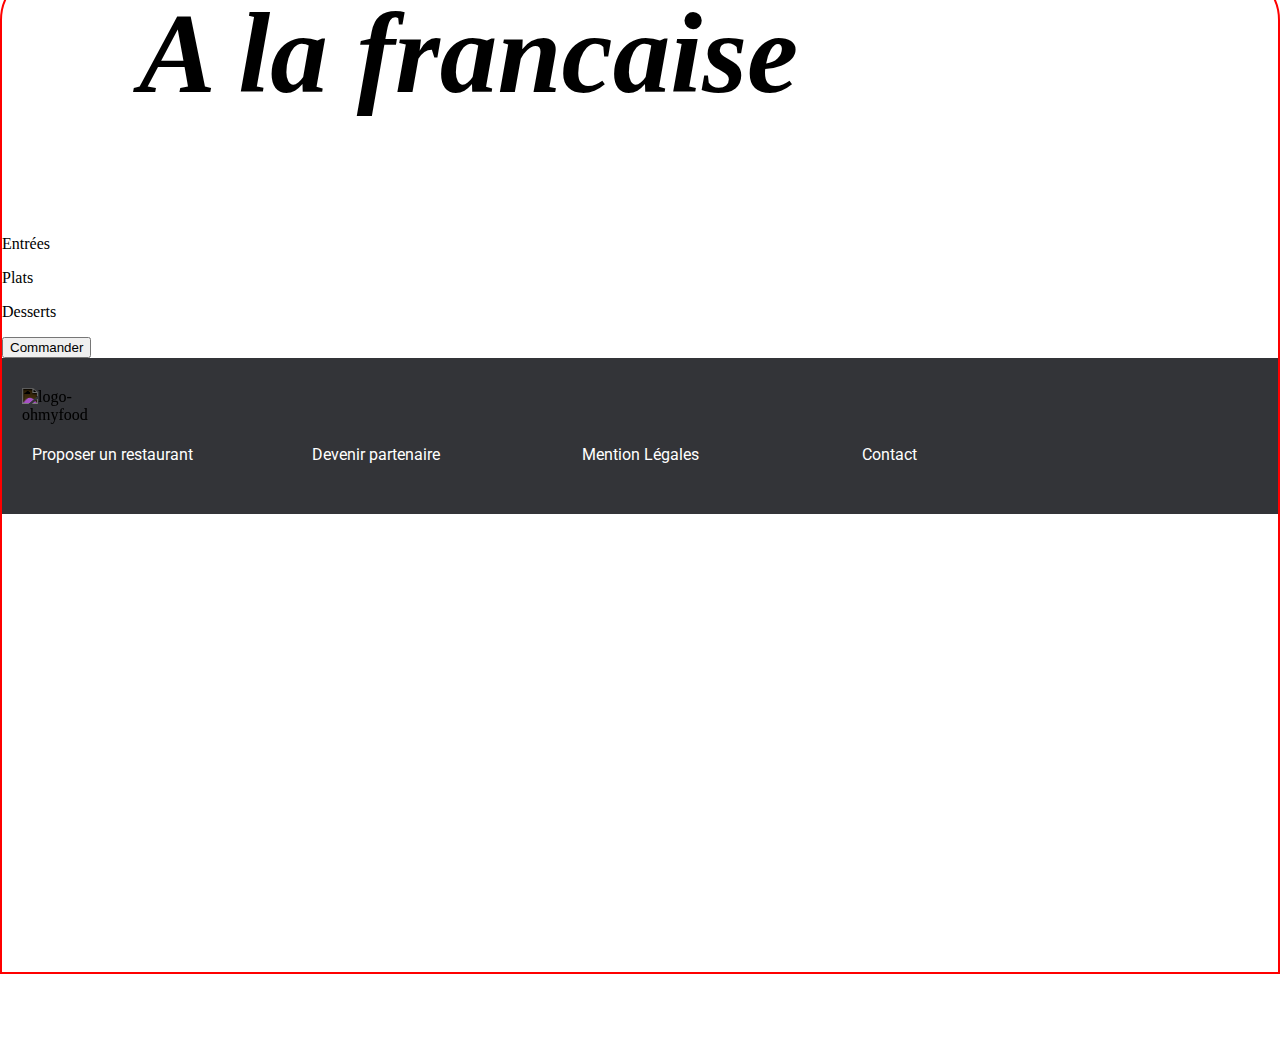
==== A-la-Francaise.html @ bb7ed435 "17/12/2020-maquette-desktop et toutes les pages du site" ====
<!DOCTYPE html>
<html lang="fr">
    <head>
     <link rel="stylesheet" href="style-mobile.css">
     <link rel="stylesheet" href="style-desktop.css">
     <meta name="viewport" content="width=device-width, initial-scale=1.0">
     <link rel="preconnect" href="https://fonts.gstatic.com">
     <link href="https://fonts.googleapis.com/css2?family=Roboto:wght@300;400;700&display=swap" rel="stylesheet">
     <script src="https://kit.fontawesome.com/809ab1d1fb.js" crossorigin="anonymous"></script>
     <title>Oh My Food</title>
    </head>
    <body>
        <header>
            <div class="wrapp1">
                <span class="sp-arrow">
                <a href="index.html">
                 <i class="fas fa-arrow-left"></i>
                </a>
                </span>
                <a href="index.html">
                 <img src="sous-images/ohmyfood.png" alt="logo-ohmyfood" class="logo">
                </a>
                <nav>
                    <a href="#">
                    <ul>
                        <li>Devenir Partenaire</li>
                        <li>Aide</li>
                        <li>Contact</li>
                    </ul>
                </a>
                </nav>
            </div>
         </header>
         <section class="picture-la-francaise">
         </section>
         <section class="Menu">
             <div class="heade-menu">
                 <p class="p-title-m">A la francaise</p>
                 <i class="far fa-heart fa-lg"></i>
             </div>
             <div class="plat">
                 <p class="title-plat-1">Entrées</p>
                 <div class="separator"></div>
                 <div class="Entres">
                     <div class="plats"></div>
                     <div class="plats"></div>
                     <div class="plats"></div>
                 </div>
                 <p class="title-plat-1">Plats</p>
                 <div class="separator"></div>
                 <div class="Entres">
                     <div class="plats"></div>
                     <div class="plats"></div>
                     <div class="plats"></div>
                 </div>
                 <p class="title-plat-1">Desserts</p>
                 <div class="separator"></div>
                 <div class="Entres-last">
                     <div class="plats"></div>
                     <div class="plats"></div>
                     <div class="plats"></div>
                 </div>
             </div>
             <div class="div-CMD">
                <button class="bt-commande">Commander</button>
             </div>
             <footer>
                <div class="div-logo-F">
                 <img src="sous-images/ohmyfood.png" alt="logo-ohmyfood" class="logo-F">
                </div>
                <div class="contain-foot">
                    <div class="div1">
                        <span class="sp-foot"><i class="fas fa-utensils"></i></span>
                        <a href="">
                        <span class="descri-foot">Proposer un restaurant</span>
                        </a> 
                    </div>
                    <div class="div2">
                        <span class="sp-foot"><i class="fas fa-hands-helping"></i></span>
                        <a href="#">
                        <span class="descri-foot">Devenir partenaire</span>
                        </a>
                    </div>
                    <a href="#">
                    <div class="div3"><span class="descri-foot">Mention Légales</span></div>
                    </a>
                    <a href="#">
                    <div class="div4"><span class="descri-foot">Contact</span></div>
                    </a>
                </div>
            </footer>
         </section>
    </body>
</html>
---- style-mobile.css ----
@media screen and (max-width:604px){


body{ 
    margin: 0px;
    border: 2px solid aqua;
}
/*La partie Header du site web*/
header{ 
    height: 60px;
}
.wrapp1{ 
    display: flex;
    height: 100%;
    justify-content: center;
    align-items: center;
}
nav{ 
    display: none;
}
.logo{ 
    width: 200px;
    height: 60%;
}
a{ 
    color: black;
}
/*La fin du header du site web*/

/*La partie sous header*/
.search{ 
    /*border: 1px solid gray;*/
    border-top: 3px solid #CECECE;
    justify-content: center;
    height: 50px;
    display: flex;
    justify-content: center;
    align-items: center;
    background-color:  #ECECEC;
}

.span-loc{ 
    /*border: 1px solid red;*/
    width: 50px;
    height: 50px;
    display: flex;
    justify-content: center;
    align-items: center;
    color: #333438;
}
.span-ville{ 
    font-family: 'Roboto', sans-serif;
    font-weight: bold;
    font-size: 20px;
    color: #333438;
}
.Reservation{ 
   /* border: 1px solid green;*/
    display: flex;
    justify-content: center;
    align-items: center;
    flex-direction: column;
    background-color: #F4F4F4;
    padding-bottom: 50px;
}
.P1-R{ 
    font-family: 'Roboto', sans-serif;
    font-size: 27px;
    font-weight: 900;
    margin-bottom: 0px;
    text-align: center;
}
.P2-R{ 
    font-family: 'Roboto', sans-serif;
    font-size: 17px;
    margin-bottom: 0px;
    text-align: center;
    margin-bottom: 20px;
    color: grey;
}
.bt-explorez{ 
    height: 50px;
    border-radius: 40px;
    color: #EEEEEE;
    border: 0px;
    background: linear-gradient(180deg, #E47AF6, #9356DC);
    font-family: 'Roboto', sans-serif;
    font-weight: bold;
    font-size: 17px;
    padding: 0px 20px;
    box-shadow:0px 0px 20px #0000002e;
}
/*La fin de la partie sous-header*/

/*La partie Body du site web*/
.fct{ 
   /* border: 2px solid blue;*/
    height: auto;
    padding-bottom: 40px;
}
.p-fct{ 
    font-family: 'Roboto', sans-serif;
    font-size: 24px;
    font-weight: 900;
    margin-left: 20px;
}
.step{ 
  /*  border: 1px solid red;*/
    height: 70px;
    margin: 20px 0px;
    display: flex;
    align-items: center;
    justify-content: center;
    margin: 20px 30px;
}
.step:hover{ 
    transition-duration: 0.4s;
    transform: scale(1.1,1.1);
}
.icone{ 
  /*  border: 1px solid purple;*/
    width: 30px;
    height: 30px;
    border-radius: 100%;
    background-color:#9356DC ;
    color: white;
    display: flex;
    justify-content: center;
    align-items: center;
    position: relative;
    left: 15px;
    font-family: 'Roboto', sans-serif;
}
.descri{ 
    /*border: 1px solid orange;*/
    width: 90%;
    height: 100%;
    border-radius: 20px;
    display: flex;
    overflow: auto;
    align-items: center;
    background-color: #F4F4F4;
    box-shadow:0px 0px 20px #0000002e;
}
.fa-mobile-alt,.fa-list-ul,.fa-store{ 
    margin-left: 27px;
    margin-right: 15px;
}
.p-descri{ 
    font-family: 'Roboto', sans-serif;
    font-weight: bold;
}
.main-content{ 
 /*border: 2px solid green;*/
 background-color: #F4F4F4;
 padding-top: 20px;
 padding-bottom: 65px;
}
.p-main-content{ 
    font-family: 'Roboto', sans-serif;
    font-size: 24px;
    font-weight: 900;
    margin-left: 20px;
}
.div-arti{ 
    display: grid;
    grid-template-columns: 1fr;
    grid-template-rows: repeat(4, 1fr);
    row-gap: 1.5em;
   /* border: 2px solid blue;*/
    padding: 0px 15px;
}
article{ 
  /*  border: 1px solid red;*/
    height: 100px;
    border-radius: 20px;
    overflow: auto;
    height: 250px;
    box-shadow:0px 0px 20px #0000002e;
}
article:hover{ 
    transition-duration: 0.4s;
    transform: scale(1.03,1.03);
}
.div-img{ 
   /* border: 2px solid blue;*/
    border-top-right-radius: 20px;
    border-top-left-radius: 20px;
    height: 70%;
    position: relative;
}
.new{ 
    position: absolute;
    right: 15px;
    top: 15px;
    background-color: #99E2D0;
    padding: 10px 20px;
    color:#2E6B3F;
    font-family: 'Roboto', sans-serif;
    border-radius: 5px;
    font-weight: bold;
}
.img-1{ 
    width: 100%;
    height: 100%;
    border-top-left-radius: 20px;
    border-top-right-radius: 20px;
    object-fit: cover;
}
.div-descri{
   /* border: 2px solid orange;*/
    height: 28%;
}
.div-p-descri{ 
    /*border: 1px solid red;*/
    width: 70%;
}
.p-arti{
    margin-top: 5px;
    margin-bottom: 0px;
    margin-left: 10px;
    font-family: 'Roboto', sans-serif;
    font-weight: 900;
}
.sp-arti{
    margin-top: 2px;
    margin-left: 10px;
    display: block;
    font-family: 'Roboto', sans-serif;
}
.div-icone-arti{ 
   /* border: 1px solid red;*/
    display: block;
    width: auto;
    margin-top: 10px;
    margin-right: 10px;
    float: right;
}
.fa-heart{ 
    color: purple;
}
/*La fin de la partie Body du site web*/


/*Le footer*/
footer{ 
    /*border: 2px solid blue;*/
    height: auto;
    background-color: #333438;
    padding-top: 20px;
    padding-bottom: 40px;
}
.div-logo-F{
   /* border: 1px solid blue;*/
    margin: 10px 20px;
    color: white;
    width: 100px;
}
.logo-F{ 
    height: 100%;
    width: 100%;
    filter: invert(100%);
}
.contain-foot{ 
  /*  border: 2px solid red;*/
    height: auto;
    display: flex;
    flex-wrap: wrap;
    margin-left: 20px;
    margin-right: 20px;
}
.div1,.div2{
  /*  border: 3px solid blue;*/
    width: 280px;
    height: 40px;
    display: flex;
    align-items: center;
}
.div3,.div4{ 
    width: 280px;
    height: 40px;
    display: flex;
    align-items: center;
}
.div4{ 
    width: 280px;
    height: 40px;
    display: flex;
    align-items: center;
}
.sp-foot{ 
    filter: invert(100%);
    margin-right: 10px;
}
.descri-foot{ 
    color: white;
    font-family: 'Roboto', sans-serif;
}
a{ 
    text-decoration: none;
}
.descri-foot:hover{ 
    text-decoration: underline;
}

/*Le CSS des articles*/


.logo{ 
    width: 70%;
    min-width: 200px;
}
.sp-arrow{ 
    /*border: 1px solid red;*/
    width: 30%;
    padding-left: 10px;
}
.picture-palette{ 
    /*border: 2px solid blue;*/
    height: 309px;
    padding: 0px;
    margin: 0px;
    background-image: url("sous-images/jay-wennington-N_Y88TWmGwA-unsplash.jpg");
    background-repeat: no-repeat;
    background-size: 100% 88%;
    object-fit: cover;
}



.picture-la-francaise{ 
    /*border: 2px solid blue;*/
    height: 309px;
    padding: 0px;
    margin: 0px;
    background-image: url("sous-images/toa-heftiba-DQKerTsQwi0-unsplash.jpg");
    background-repeat: no-repeat;
    background-size: 100% 88%;
    object-fit: cover;
}

.picture-note-enchantes{ 
    /*border: 2px solid blue;*/
    height: 330px;
    padding: 0px;
    margin: 0px;
    background-image: url("sous-images/stil-u2Lp8tXIcjw-unsplash.jpg");
    background-repeat: no-repeat;
    background-size: 100% 109%;
    object-fit: cover;
}

.picture-delices-sens{ 
    /*border: 2px solid blue;*/
    height: 309px;
    padding: 0px;
    margin: 0px;
    background-image: url("sous-images/louis-hansel-shotsoflouis-qNBGVyOCY8Q-unsplash.jpg");
    background-repeat: no-repeat;
    background-size: 100% 88%;
    object-fit: cover;
}
.img-la-fr{ 
    width: 100%;
    height: 100%;
    object-fit: cover;
}

.Menu{ 
  /*  border: 2px solid red;*/
    border-top-right-radius: 50px;
    border-top-left-radius: 50px;
    margin-top: -90px;
    background-color: #F4F4F4;
}
.heade-menu{ 
   /* border: 3px solid blue;*/
    height: auto;
    padding-top: 15px;
    height: auto;
}
.p-title-m{ 
    display: inline-block;
    font-size: 8vw;
    font-weight: bolder;
    font-style: italic;
    font-family: "Fira Sans";
    text-align: center;
    margin-top: 0px;
    width: 70%;
    margin-right: 20px;
    margin-left: 20px;
}
.plat{ 
    /*border: 1px solid green;*/
    padding: 0px 10px;
}
.title-plat-1{ 
    margin-top: 0px;
    font-family: 'Roboto', sans-serif;
    text-transform: uppercase;
    font-size: 4vw;
    margin-bottom: -5px;
}
.separator{ 
    display: inline-block;
    width: 10%;
    border: 1px solid #95DAC4;
}
.Entres{ 
    /*border:2px solid red;*/
    margin-top: 15px;
    display: grid;
    grid-template-rows: repeat(3, 1fr);
    grid-template-columns: 1fr;
    row-gap: 22px;
    margin-bottom: 40px;
}
.plats{
    height: 80px;
    border-radius: 20px;
    background-color: #96DAC4;
    box-shadow:0px 0px 20px #0000002e;
}
.descri-plats{ 

    border: 1px solid red;
    display: inline-block;
    height: 100%;
    border-radius: 20px;
    width: 100%;
    background-color: white;
    
}
.animation{ 
    border: 1px solid blue;
    width: 100%;
    border-top-left-radius: 20px;
    border-bottom-left-radius: 20px;
}
.descri-plats:hover{
    transition-duration: 0.4s;
    width: 80%;
    border-top-left-radius: 20px;
    border-bottom-left-radius: 20px;
    border-top-right-radius: 0px;
    border-bottom-right-radius: 0px;
}




.Entres-last{ 
    /*border:2px solid red;*/
    margin-top: 15px;
    display: grid;
    grid-template-rows: repeat(3, 1fr);
    grid-template-columns: 1fr;
    row-gap: 22px;
}
.div-CMD{ 
    display: flex;
    justify-content: center;
    align-items: center;
   /* border: 2px solid blue;*/
    height: 140px;
}
.bt-commande{ 
    height: 58px;
    width: 211px;
    border-radius: 40px;
    color: #EEEEEE;
    border: 0px;
    background: linear-gradient(180deg, #E47AF6, #9356DC);
    font-family: 'Roboto', sans-serif;
    font-weight: bold;
    font-size: 17px;
    padding: 0px 20px;
    box-shadow:0px 0px 20px #0000002e;   
}

}
---- style-desktop.css ----
@media screen and (max-width: 3000px) and (min-width:605px){ 
    body{ 
        margin: 0px;
    }


    /*La partie header du site web*/
    .wrapp1{ 
       /* border: 2px solid green;*/
        height: 60px;
    }
    .logo{
       /* border: 2px solid red;*/
        float: left;
        margin-left: 10px;
        margin-top: 10px;
        width: 220px;
    }
    nav{ 
        /*border: 2px solid blue;*/
        float: right;
    }
    a{ 
        color: black;
    }
    ul{ 
        list-style: none;
        text-decoration: none;
        padding: 0px;
    }
   nav ul li{ 
       display: inline-block;
       font-family: 'Roboto', sans-serif;
       font-weight: bold;
       padding: 0px 15px;
       color: #9356DC;
   }
   nav ul li:hover{
       color:  #9356DC;
   }
   nav ul li:first-child{ 
       border-right: 2px solid #9356DC;
   }
   nav ul li:nth-child(2){ 
    border-right: 2px solid #9356DC;
}
    .search{ 
        /*border: 1px solid gray;*/
        border-top: 3px solid #CECECE;
        justify-content: center;
        height: 50px;
        display: flex;
        justify-content: center;
        align-items: center;
        background-color:  #ECECEC;
    }
    
    .span-loc{ 
        /*border: 1px solid red;*/
        width: 50px;
        height: 50px;
        display: flex;
        justify-content: center;
        align-items: center;
        color: #333438;
    }
    .span-ville{ 
        font-family: 'Roboto', sans-serif;
        font-weight: bold;
        font-size: 20px;
        color: #333438;
    }
    .Reservation{ 
       /* border: 1px solid green;*/
        display: flex;
        justify-content: center;
        align-items: center;
        flex-direction: column;
        background-color: #F4F4F4;
        padding-bottom: 40px;
    }
    br{ 
        display: none;
    }
    .P1-R{ 
        font-family: 'Roboto', sans-serif;
        font-size: 43px;
        font-weight: 900;
        margin-bottom: 0px;
        text-align: center;
    }
    .P2-R{ 
        font-family: 'Roboto', sans-serif;
        font-size: 20px;
        margin-bottom: 0px;
        text-align: center;
        margin-bottom: 20px;
        color: grey;
    }

    .bt-explorez{ 
        height: 50px;
        border-radius: 40px;
        color: #EEEEEE;
        border: 0px;
        background: linear-gradient(180deg, #E47AF6, #9356DC);
        font-family: 'Roboto', sans-serif;
        font-weight: bold;
        font-size: 17px;
        padding: 0px 20px;
        box-shadow:0px 0px 20px #0000002e;
    }
/*La fin de la partie header du site web*/
/*La partie body du site web*/
    
    .fct{ 
       /* border: 2px solid blue;*/
        height: auto;
        padding-bottom: 0px;
    }
    .p-fct{ 
        font-family: 'Roboto', sans-serif;
        font-size: 24px;
        font-weight: 900;
        margin-left: 20px;
        margin-top: 20px;
        margin-bottom: 0px;
    }
    .content-step{ 
        /*border: 2px solid green;*/
        display: flex;
        flex-wrap: wrap;
        justify-content: center;
    }
    .step{ 
      /*  border: 1px solid red;*/
        height: 70px;
        width: 440px;
        margin: 20px 0px;
        display: flex;
        align-items: center;
        justify-content: center;
        margin: 20px 30px;
    }
    .step:hover{ 
        transition-duration: 0.4s;
        transform: scale(1.1,1.1);
    }
    .icone{ 
       /* border: 1px solid purple;*/
        width: 30px;
        height: 30px;
        border-radius: 100%;
        background-color:#9356DC ;
        color: white;
        display: flex;
        justify-content: center;
        align-items: center;
        position: relative;
        left: 15px;
        font-family: 'Roboto', sans-serif;
    }
    .descri{ 
        /*border: 1px solid orange;*/
        width: 90%;
        height: 100%;
        border-radius: 20px;
        display: flex;
        align-items: center;
        background-color: #F4F4F4;
        box-shadow:0px 0px 20px #0000002e;
    }
    .fa-mobile-alt,.fa-list-ul,.fa-store{ 
        margin-left: 27px;
        margin-right: 15px;
    }
    .p-descri{ 
        font-family: 'Roboto', sans-serif;
        font-weight: bold;
    }
    .main-content{ 
    /* border: 2px solid green;*/
     background-color: #F4F4F4;
     padding-top: 20px;
     padding-bottom: 65px;
    }
    .p-main-content{ 
        font-family: 'Roboto', sans-serif;
        font-size: 24px;
        font-weight: 900;
        margin-left: 20px;
    }
    .div-arti{ 
        display: grid;
        grid-template-columns: repeat(2, 1fr);
        grid-template-rows: repeat(2, 1fr);
        row-gap: 1.5em;
        column-gap: 1.5rem;
       /* border: 2px solid blue;*/
        padding: 0px 15px;
    }
    article{ 
       /* border: 1px solid red;*/
        height: 100px;
        border-radius: 20px;
        height: 250px;
        box-shadow:0px 0px 20px #0000002e;
    }
    article:hover{ 
        transition-duration: 0.4s;
        transform: scale(1.04,1.04);
    }
    .p-arti{ 
        display: inline-block;
        margin-bottom: 0px;
        margin-left: 10px;
        width: 85%;
        font-family: 'Roboto', sans-serif;
        font-weight: 900;
    }
    .sp-arti{
        margin-top: 2px;
        margin-left: 10px;
        display: block;
        font-family: 'Roboto', sans-serif;
    }
    
    .div-img{ 
       /* border: 2px solid blue;*/
        border-top-right-radius: 20px;
        border-top-left-radius: 20px;
        height: 70%;
        position: relative;
    }
    .new{ 
        position: absolute;
        right: 15px;
        top: 15px;
        background-color: #99E2D0;
        padding: 10px 20px;
        color:#2E6B3F;
        font-family: 'Roboto', sans-serif;
        border-radius: 5px;
        font-weight: bold;
    }
    .img-1{ 
        width: 100%;
        height: 100%;
        border-top-left-radius: 20px;
        border-top-right-radius: 20px;
        object-fit: cover;
    }
    .div-descri{
       /* border: 2px solid orange;*/
        height: 28%;
    }
    .div-p-descri{ 
        /*border: 1px solid red;*/
        width: 70%;
    }
    .p-arti{
        margin-top: 5px;
        margin-bottom: 0px;
        margin-left: 10px;
        font-family: 'Roboto', sans-serif;
        font-weight: 900;
    }
    .sp-arti{
        margin-top: 2px;
        margin-left: 10px;
        display: block;
        font-family: 'Roboto', sans-serif;
    }
    .div-icone-arti{ 
       /* border: 1px solid red;*/
        display: block;
        width: auto;
        margin-top: 10px;
        margin-right: 10px;
        float: right;
    }
    .fa-heart{ 
        color: purple;
    }
    /*La fin de la partie body du site web*/


    /*Le footer*/
    footer{ 
        /*border: 2px solid blue;*/
        height: auto;
        background-color: #333438;
        padding-top: 20px;
        padding-bottom: 40px;
    }
    .div-logo-F{
       /* border: 1px solid blue;*/
        margin: 10px 20px;
        color: white;
        width: 100px;
    }
    .logo-F{ 
        height: 100%;
        width: 100%;
        filter: invert(100%);
    }
    .contain-foot{ 
      /*  border: 2px solid red;*/
        height: auto;
        display: flex;
        flex-wrap: wrap;
        margin-left: 20px;
        margin-right: 20px;
    }
    .div1,.div2,.div3,.div4{
      /*  border: 3px solid blue;*/
        width: 280px;
        height: 40px;
        display: flex;
        align-items: center;
    }
    .sp-foot{ 
        filter: invert(100%);
        margin-right: 10px;
    }
    .descri-foot{ 
        color: white;
        font-family: 'Roboto', sans-serif;
    }
    a{ 
        text-decoration: none;
    }
    .descri-foot:hover{ 
        text-decoration: underline;
    }



    /*Le Css Des pages articles*/
    .fa-arrow-left{ 
      visibility: hidden;
    }
    .picture{ 
        border: 2px solid blue;
        height: auto;
    }
    .img-la-fr{ 
        width: 100%;
        height: 100%;
        object-fit: cover;
    }
    .Menu{ 
        border: 2px solid red;
        height: 1000px;
        border-top-right-radius: 50px;
        border-top-left-radius: 50px;
        position: relative;
        top: -90px;
        background-color: white;
    }

    .heade-menu{ 
        /* border: 3px solid blue;*/
         height: auto;
         padding-top: 15px;
         height: auto;
     }
     .p-title-m{ 
         display: inline-block;
         font-size: 9vw;
         font-weight: bolder;
         font-style: italic;
         text-align: center;
         margin-top: 0px;
         width: 70%;
         margin-right: 20px;
         margin-left: 20px;
     }
     .plat-1{ 
         border: 1px solid green;
         height:1000px
     }
     .title-plat-1{ 
         margin-top: 0px;
     }
}
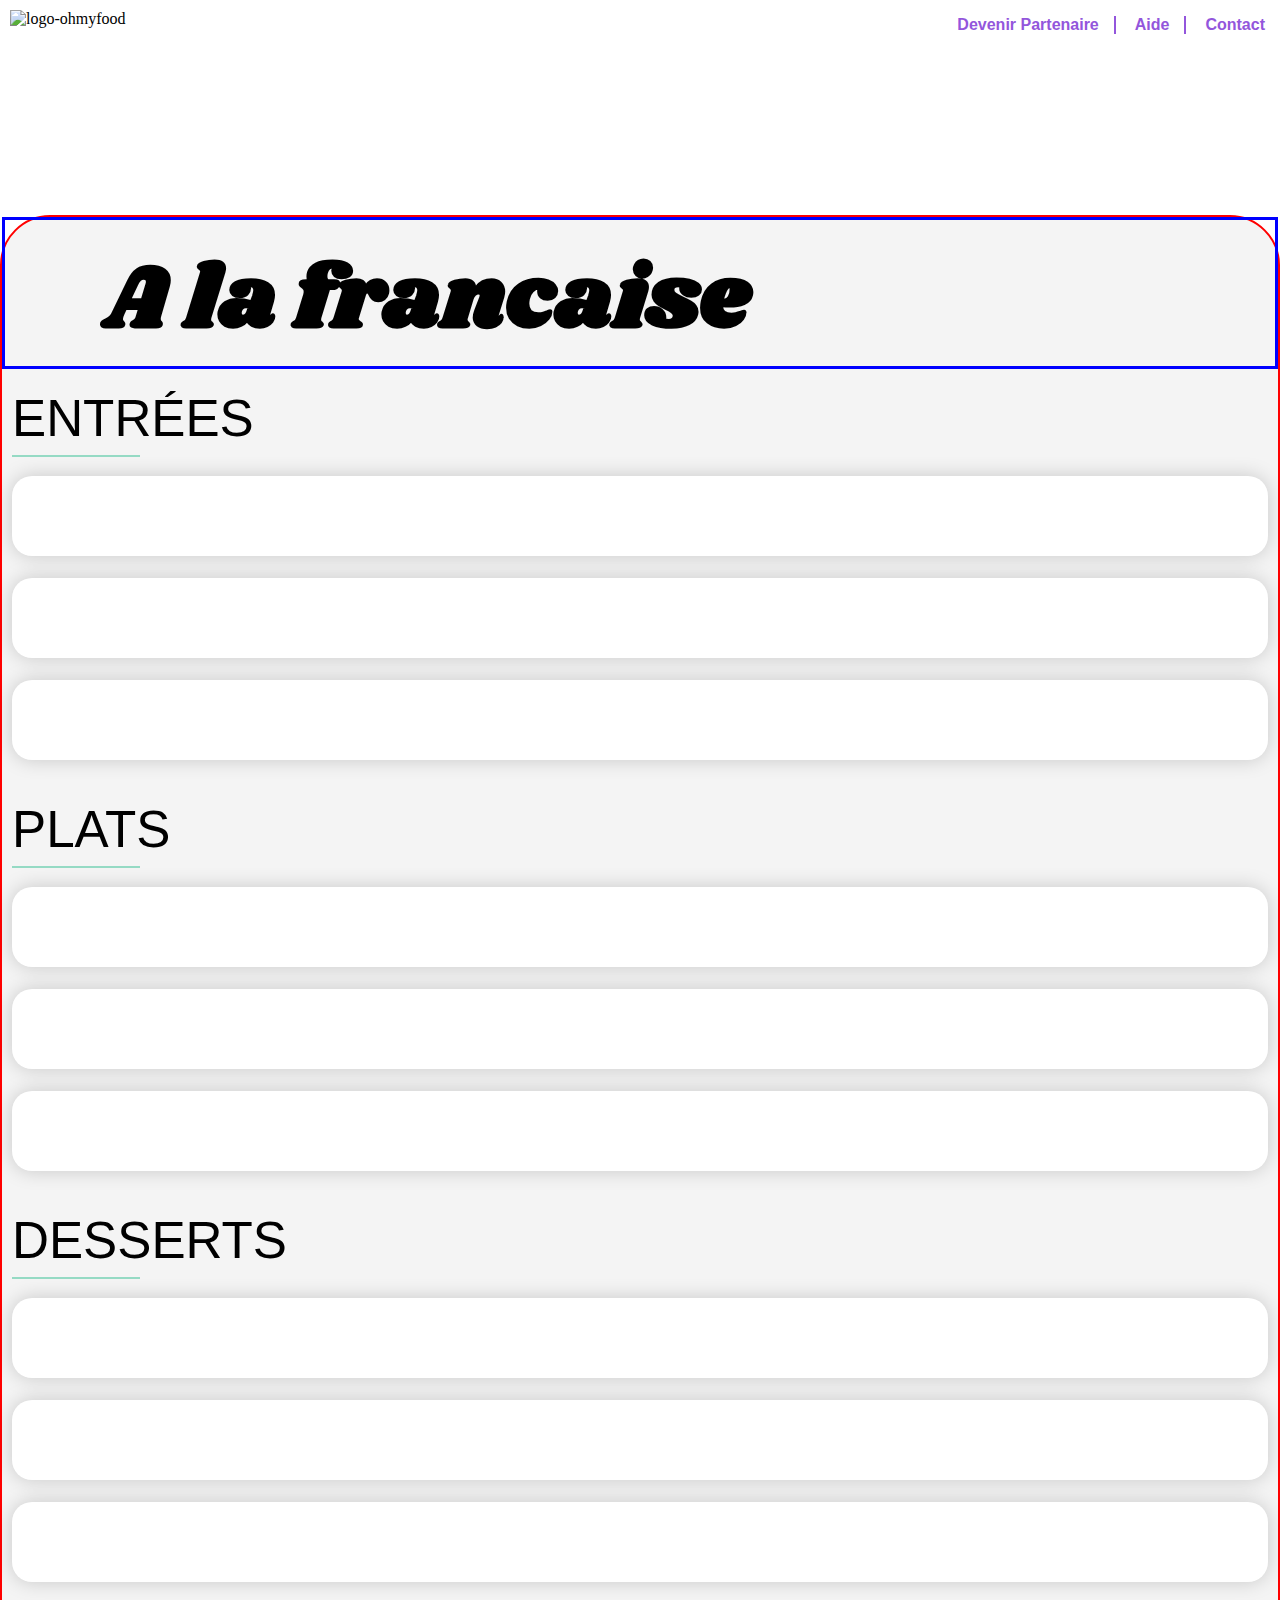
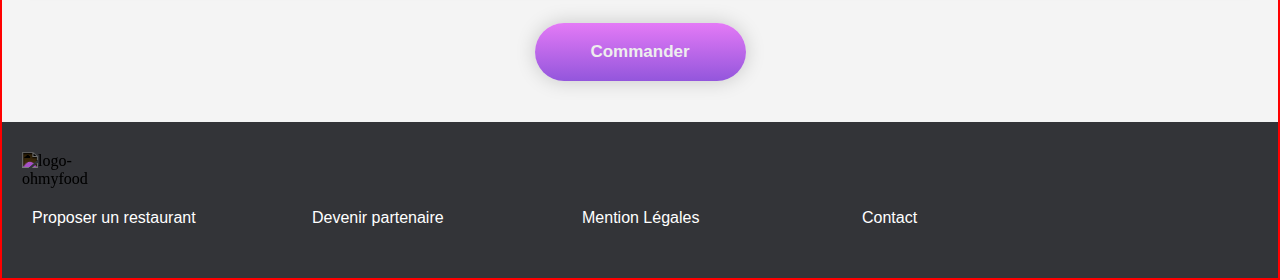
==== commit f207c767: "animation des bouton" ====
--- a/A-la-Francaise.html
+++ b/A-la-Francaise.html
@@ -5,7 +5,7 @@
      <link rel="stylesheet" href="style-desktop.css">
      <meta name="viewport" content="width=device-width, initial-scale=1.0">
      <link rel="preconnect" href="https://fonts.gstatic.com">
-     <link href="https://fonts.googleapis.com/css2?family=Roboto:wght@300;400;700&display=swap" rel="stylesheet">
+     <link href="https://fonts.googleapis.com/css2?family=Shrikhand&display=swap" rel="stylesheet">
      <script src="https://kit.fontawesome.com/809ab1d1fb.js" crossorigin="anonymous"></script>
      <title>Oh My Food</title>
     </head>
@@ -35,8 +35,8 @@
          </section>
          <section class="Menu">
              <div class="heade-menu">
-                 <p class="p-title-m">A la francaise</p>
-                 <i class="far fa-heart fa-lg"></i>
+                <h2 class="title-restaurant">A la francaise</h2>
+                <i class="far fa-heart fa-customize"></i>
              </div>
              <div class="plat">
                  <p class="title-plat-1">Entrées</p>
--- a/style-mobile.css
+++ b/style-mobile.css
@@ -1,9 +1,10 @@
-@media screen and (max-width:604px){
+@media screen and (max-width:610px){
 
 
 body{ 
     margin: 0px;
-    border: 2px solid aqua;
+    padding: 0px;
+    /*border: 2px solid aqua;*/
 }
 /*La partie Header du site web*/
 header{ 
@@ -90,6 +91,11 @@
     padding: 0px 20px;
     box-shadow:0px 0px 20px #0000002e;
 }
+.bt-explorez:hover{ 
+    background: linear-gradient(180deg, #D38CEA, #D38CEA);
+    box-shadow:0px 0px 30px #9C9C9C;
+}
+
 /*La fin de la partie sous-header*/
 
 /*La partie Body du site web*/
@@ -217,10 +223,11 @@
 }
 .p-arti{
     margin-top: 5px;
-    margin-bottom: 0px;
+    margin-bottom: 5px;
     margin-left: 10px;
     font-family: 'Roboto', sans-serif;
     font-weight: 900;
+    font-size: 19px;
 }
 .sp-arti{
     margin-top: 2px;
@@ -229,15 +236,27 @@
     font-family: 'Roboto', sans-serif;
 }
 .div-icone-arti{ 
-   /* border: 1px solid red;*/
+    border: 1px solid red;
     display: block;
-    width: auto;
-    margin-top: 10px;
+    width: 50px;
+    height: 50px;
     margin-right: 10px;
     float: right;
+    text-align: center;
+    color: blue;
+}
+.div-icone-arti:hover{ 
+    border: 1px solid red;
+    display: block;
+    width: 50px;
+    height: 50px;
+    margin-right: 10px;
+    float: right;
+    text-align: center;
+    color: purple;
 }
 .fa-heart{ 
-    color: purple;
+    font-size: 30px;
 }
 /*La fin de la partie Body du site web*/
 
@@ -303,7 +322,7 @@
     text-decoration: underline;
 }
 
-/*Le CSS des articles*/
+/*Le CSS des pages articles*/
 
 
 .logo{ 
@@ -367,33 +386,33 @@
 }
 
 .Menu{ 
-  /*  border: 2px solid red;*/
+    border: 2px solid red;
     border-top-right-radius: 50px;
     border-top-left-radius: 50px;
     margin-top: -90px;
     background-color: #F4F4F4;
 }
 .heade-menu{ 
-   /* border: 3px solid blue;*/
+    border: 3px solid blue;
     height: auto;
     padding-top: 15px;
-    height: auto;
-}
-.p-title-m{ 
-    display: inline-block;
-    font-size: 8vw;
-    font-weight: bolder;
-    font-style: italic;
-    font-family: "Fira Sans";
-    text-align: center;
+    display: flex;
+    align-items: center;
+}
+.title-restaurant{ 
+    font-family: 'Shrikhand', cursive;
     margin-top: 0px;
+    margin-bottom: 0px;
+    font-size: 7vw;
+    margin-left: 20px;
+    margin-right: 10px;
     width: 70%;
-    margin-right: 20px;
-    margin-left: 20px;
-}
+}
+
 .plat{ 
     /*border: 1px solid green;*/
     padding: 0px 10px;
+    margin-top: 20px;
 }
 .title-plat-1{ 
     margin-top: 0px;
@@ -419,17 +438,15 @@
 .plats{
     height: 80px;
     border-radius: 20px;
-    background-color: #96DAC4;
     box-shadow:0px 0px 20px #0000002e;
+    background-color: white;
 }
 .descri-plats{ 
 
-    border: 1px solid red;
     display: inline-block;
     height: 100%;
     border-radius: 20px;
     width: 100%;
-    background-color: white;
     
 }
 .animation{ 
@@ -478,5 +495,10 @@
     padding: 0px 20px;
     box-shadow:0px 0px 20px #0000002e;   
 }
+.bt-commande:hover{ 
+    background: linear-gradient(180deg, #D38CEA, #D38CEA);
+    box-shadow:0px 0px 30px #9C9C9C;
+
+}
 
 }--- a/style-desktop.css
+++ b/style-desktop.css
@@ -1,6 +1,7 @@
 @media screen and (max-width: 3000px) and (min-width:605px){ 
     body{ 
         margin: 0px;
+        padding: 0px;
     }
 
 
@@ -110,6 +111,11 @@
         padding: 0px 20px;
         box-shadow:0px 0px 20px #0000002e;
     }
+    .bt-explorez:hover{ 
+        background: linear-gradient(180deg, #D38CEA, #D38CEA);
+        box-shadow:0px 0px 30px #9C9C9C;
+    }
+    
 /*La fin de la partie header du site web*/
 /*La partie body du site web*/
     
@@ -280,7 +286,7 @@
         float: right;
     }
     .fa-heart{ 
-        color: purple;
+        font-size: 40px;
     }
     /*La fin de la partie body du site web*/
 
@@ -351,12 +357,10 @@
     }
     .Menu{ 
         border: 2px solid red;
-        height: 1000px;
         border-top-right-radius: 50px;
         border-top-left-radius: 50px;
-        position: relative;
-        top: -90px;
-        background-color: white;
+        margin-top: -154px;
+        background-color: #F4F4F4;
     }
 
     .heade-menu{ 
@@ -364,17 +368,28 @@
          height: auto;
          padding-top: 15px;
          height: auto;
+         display: flex;
      }
+     .div-titre-plat{ 
+        border: 1px solid red;
+        width: 100%;
+        display: flex;
+        justify-content: center;
+        align-items: center;
+    }
+    .span-heart{
+        border: 1px solid green;
+        display: flex;
+        justify-content: center;
+        align-items: center;
+        width: 30%;
+    }
      .p-title-m{ 
          display: inline-block;
-         font-size: 9vw;
+         font-size: 5vw;
          font-weight: bolder;
          font-style: italic;
          text-align: center;
-         margin-top: 0px;
-         width: 70%;
-         margin-right: 20px;
-         margin-left: 20px;
      }
      .plat-1{ 
          border: 1px solid green;
@@ -383,6 +398,173 @@
      .title-plat-1{ 
          margin-top: 0px;
      }
+     .logo{ 
+        height: 60%;
+        min-width: 200px;
+    }
+    .sp-arrow{ 
+        /*border: 1px solid red;*/
+        width: 30%;
+        padding-left: 10px;
+    }
+    .picture-palette{ 
+        /*border: 2px solid blue;*/
+        height: 800px;
+        padding: 0px;
+        margin: 0px;
+        background-image: url("sous-images/jay-wennington-N_Y88TWmGwA-unsplash.jpg");
+        background-repeat: no-repeat;
+        background-size: 100% 88%;
+        object-fit: cover;
+    }
+    
+    
+    
+    .picture-la-francaise{ 
+        /*border: 2px solid blue;*/
+        height: 309px;
+        padding: 0px;
+        margin: 0px;
+        background-image: url("sous-images/toa-heftiba-DQKerTsQwi0-unsplash.jpg");
+        background-repeat: no-repeat;
+        background-size: 100% 88%;
+        object-fit: cover;
+    }
+    
+    .picture-note-enchantes{ 
+        /*border: 2px solid blue;*/
+        height: 330px;
+        padding: 0px;
+        margin: 0px;
+        background-image: url("sous-images/stil-u2Lp8tXIcjw-unsplash.jpg");
+        background-repeat: no-repeat;
+        background-size: 100% 109%;
+        object-fit: cover;
+    }
+    
+    .picture-delices-sens{ 
+        /*border: 2px solid blue;*/
+        height: 309px;
+        padding: 0px;
+        margin: 0px;
+        background-image: url("sous-images/louis-hansel-shotsoflouis-qNBGVyOCY8Q-unsplash.jpg");
+        background-repeat: no-repeat;
+        background-size: 100% 88%;
+        object-fit: cover;
+    }
+    .img-la-fr{ 
+        width: 100%;
+        height: 100%;
+        object-fit: cover;
+    }
+    .heade-menu{ 
+        border: 3px solid blue;
+        height: auto;
+        padding-top: 15px;
+        display: flex;
+        align-items: center;
+    }
+    .title-restaurant{ 
+        font-family: 'Shrikhand', cursive;
+        margin-top: 0px;
+        margin-bottom: 0px;
+        font-size: 7vw;
+        margin-left: 100px;
+        width: 73%;
+    }
+    .fa-customize{
+        color: red;
+        font-size: 4.5vw;
+    }
+    .plat{ 
+       /* border: 2px solid green;*/
+        padding: 0px 10px;
+        margin-top: 20px;
+    }
+    .title-plat-1{ 
+        margin-top: 0px;
+        font-family: 'Roboto', sans-serif;
+        text-transform: uppercase;
+        font-size: 4vw;
+        margin-bottom: -5px;
+    }
+    .separator{ 
+        display: inline-block;
+        width: 10%;
+        border: 1px solid #95DAC4;
+    }
+    .Entres{ 
+        /*border:2px solid red;*/
+        margin-top: 15px;
+        display: grid;
+        grid-template-rows: repeat(3, 1fr);
+        grid-template-columns: 1fr;
+        row-gap: 22px;
+        margin-bottom: 40px;
+    }
+    .plats{
+        height: 80px;
+        border-radius: 20px;
+        box-shadow:0px 0px 20px #0000002e;
+        background-color: white;
+    }
+    .descri-plats{ 
+    
+        display: inline-block;
+        height: 100%;
+        border-radius: 20px;
+        width: 100%;
+        background-color: white;
+        
+    }
+    .animation{ 
+        border: 1px solid blue;
+        width: 100%;
+        border-top-left-radius: 20px;
+        border-bottom-left-radius: 20px;
+    }
+    .descri-plats:hover{
+        transition-duration: 0.4s;
+        width: 80%;
+        border-top-left-radius: 20px;
+        border-bottom-left-radius: 20px;
+        border-top-right-radius: 0px;
+        border-bottom-right-radius: 0px;
+    }
+     
+    .Entres-last{ 
+        /*border:2px solid red;*/
+        margin-top: 15px;
+        display: grid;
+        grid-template-rows: repeat(3, 1fr);
+        grid-template-columns: 1fr;
+        row-gap: 22px;
+    }
+    .div-CMD{ 
+        display: flex;
+        justify-content: center;
+        align-items: center;
+       /* border: 2px solid blue;*/
+        height: 140px;
+    }
+    .bt-commande{ 
+        height: 58px;
+        width: 211px;
+        border-radius: 40px;
+        color: #EEEEEE;
+        border: 0px;
+        background: linear-gradient(180deg, #E47AF6, #9356DC);
+        font-family: 'Roboto', sans-serif;
+        font-weight: bold;
+        font-size: 17px;
+        padding: 0px 20px;
+        box-shadow:0px 0px 20px #0000002e;   
+    }
+    .bt-commande:hover{ 
+        background: linear-gradient(180deg, #D38CEA, #D38CEA);
+        box-shadow:0px 0px 30px #9C9C9C;
+    
+    }
 }
 
 
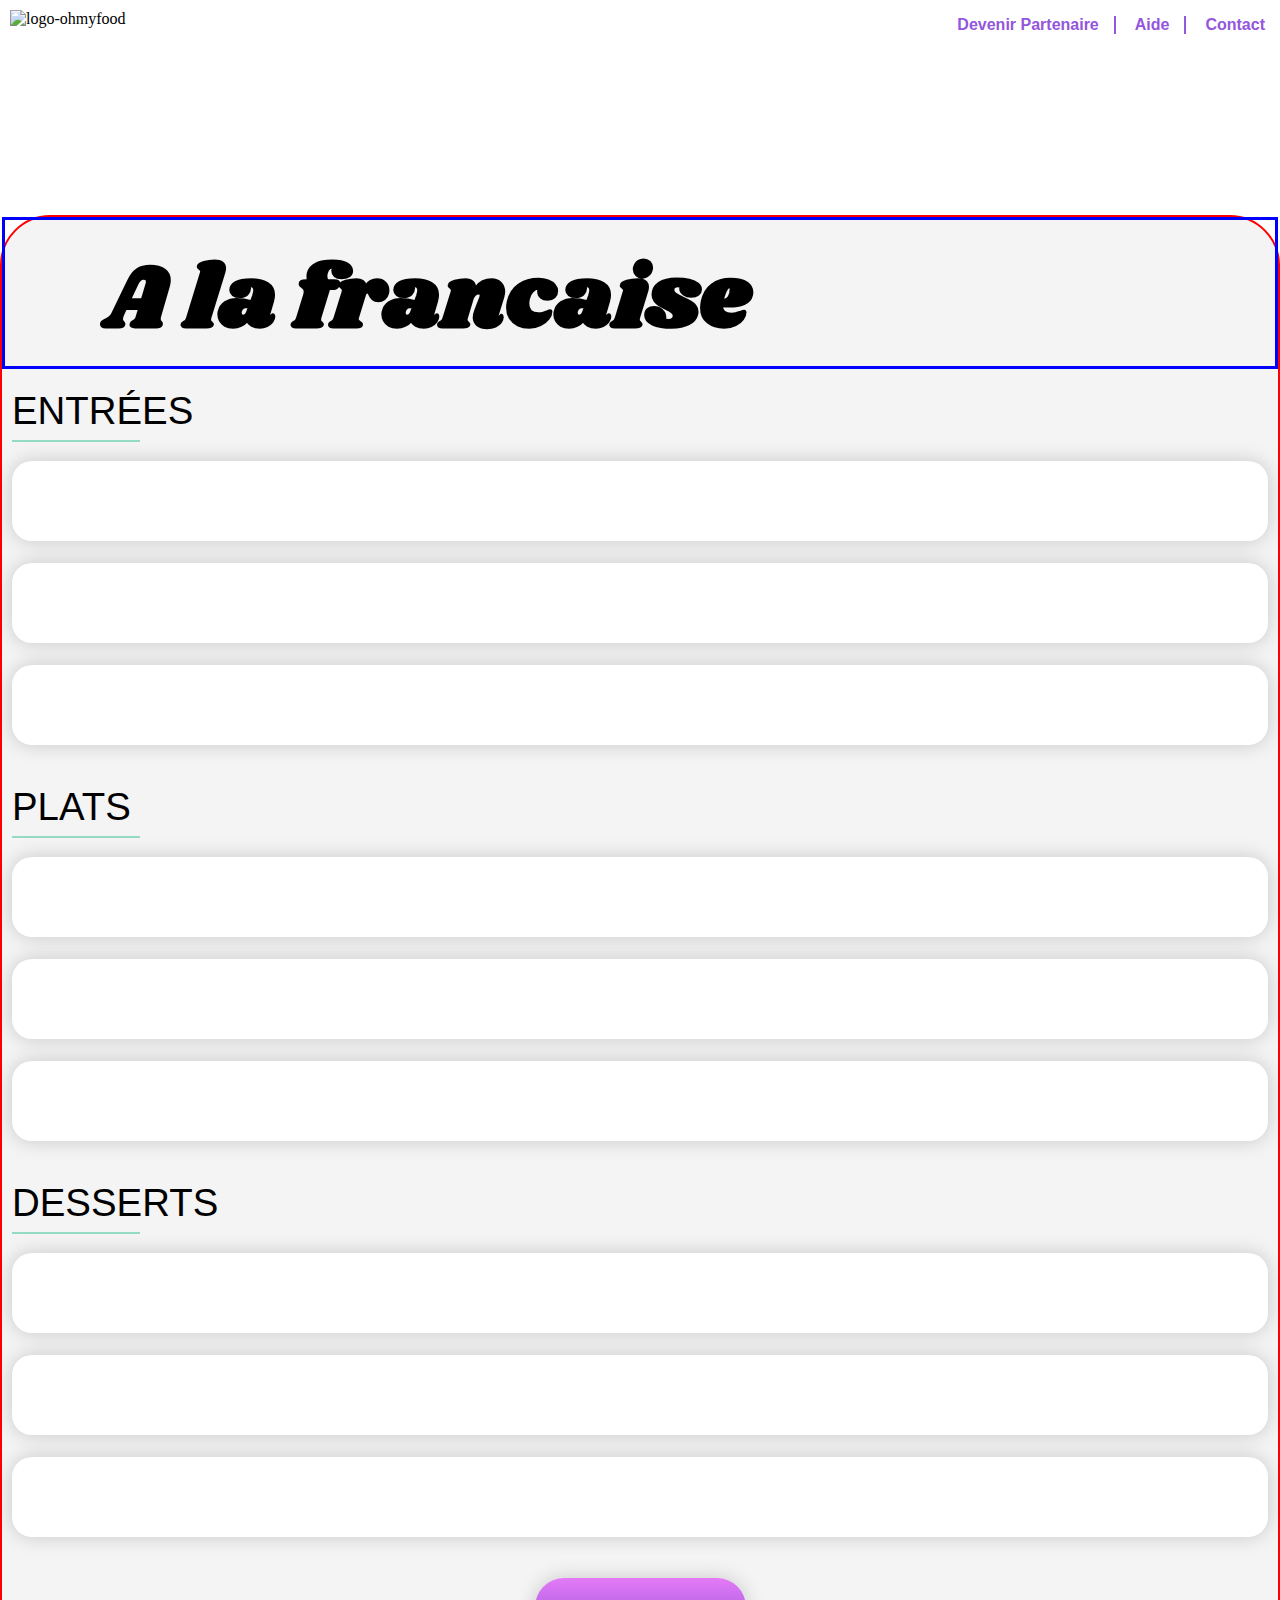
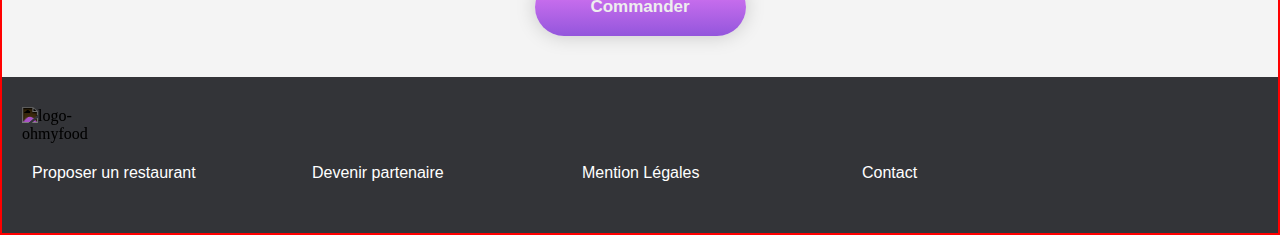
==== commit adac5ac3: "animation du loader, animation des plats" ====
--- a/A-la-Francaise.html
+++ b/A-la-Francaise.html
@@ -41,21 +41,21 @@
              <div class="plat">
                  <p class="title-plat-1">Entrées</p>
                  <div class="separator"></div>
-                 <div class="Entres">
+                 <div class="div-entre">
                      <div class="plats"></div>
                      <div class="plats"></div>
                      <div class="plats"></div>
                  </div>
                  <p class="title-plat-1">Plats</p>
                  <div class="separator"></div>
-                 <div class="Entres">
+                 <div class="Plats-titre">
                      <div class="plats"></div>
                      <div class="plats"></div>
                      <div class="plats"></div>
                  </div>
                  <p class="title-plat-1">Desserts</p>
                  <div class="separator"></div>
-                 <div class="Entres-last">
+                 <div class="Desserts">
                      <div class="plats"></div>
                      <div class="plats"></div>
                      <div class="plats"></div>
--- a/style-mobile.css
+++ b/style-mobile.css
@@ -6,6 +6,7 @@
     padding: 0px;
     /*border: 2px solid aqua;*/
 }
+
 /*La partie Header du site web*/
 header{ 
     height: 60px;
@@ -426,7 +427,7 @@
     width: 10%;
     border: 1px solid #95DAC4;
 }
-.Entres{ 
+.div-entre{ 
     /*border:2px solid red;*/
     margin-top: 15px;
     display: grid;
@@ -434,13 +435,50 @@
     grid-template-columns: 1fr;
     row-gap: 22px;
     margin-bottom: 40px;
-}
+    animation-name: fadeinup;
+    animation-duration: 2s;
+    animation-delay: 0.4s;
+    animation-fill-mode: forwards;
+    opacity: 0;
+}
+
+.Plats-titre{ 
+   /* border:2px solid red;*/
+    margin-top: 15px;
+    display: grid;
+    grid-template-rows: repeat(3, 1fr);
+    grid-template-columns: 1fr;
+    row-gap: 22px;
+    margin-bottom: 40px;
+    animation-name: fadeinup;
+    animation-duration: 2s;
+    animation-delay: 0.8s;
+    animation-fill-mode: forwards;
+    opacity: 0;
+}
+
+.Desserts{ 
+    /*border:2px solid red;*/
+    margin-top: 15px;
+    display: grid;
+    grid-template-rows: repeat(3, 1fr);
+    grid-template-columns: 1fr;
+    row-gap: 22px;
+    animation-name: fadeinup;
+    animation-duration: 2s;
+    animation-delay: 1.2s;
+    animation-fill-mode: forwards;
+    opacity: 0;
+}
+
 .plats{
     height: 80px;
     border-radius: 20px;
     box-shadow:0px 0px 20px #0000002e;
     background-color: white;
-}
+    border: 1px solid blue;
+}
+
 .descri-plats{ 
 
     display: inline-block;
@@ -463,18 +501,6 @@
     border-top-right-radius: 0px;
     border-bottom-right-radius: 0px;
 }
-
-
-
-
-.Entres-last{ 
-    /*border:2px solid red;*/
-    margin-top: 15px;
-    display: grid;
-    grid-template-rows: repeat(3, 1fr);
-    grid-template-columns: 1fr;
-    row-gap: 22px;
-}
 .div-CMD{ 
     display: flex;
     justify-content: center;
@@ -500,5 +526,87 @@
     box-shadow:0px 0px 30px #9C9C9C;
 
 }
+/*CSS des Animation du site web */
+
+
+/*Le css du loader*/
+.animation{ 
+    display: flex;
+    border: 0px;
+    position: absolute;
+    justify-content: center;
+    background-color: white;
+    z-index:2;
+    width: 100%;
+    height: 2265px;
+    animation-name: anime;
+    animation-fill-mode: forwards;
+    animation-duration: 10s;
+    animation-timing-function: ease-out;
+    animation-iteration-count: 1;
+    overflow: hidden;
+}
+.loader{ 
+    margin: auto;
+    margin-top: 300px;
+    margin-bottom: 100px;
+    border: 5px solid black;
+    width: 100px;
+    height: 100px;
+    border-top-color: #9356DC;
+    border-bottom-color: #9356DC;
+    border-radius: 50%;
+    animation: chargeur 4s linear 1;
+}
+
+@keyframes anime{ 
+    0%{opacity: 1;}
+    20%{opacity: 1;}
+    40%{opacity: 0;}
+    80%{opacity: 0;height: 0px;}
+    100%{opacity: 0;height: 0px;}
+    100%{opacity: 0; height: 0px;}
+}
+@keyframes chargeur{ 
+    0%{transform: rotate(360deg) scale(1);}
+    25%{transform: rotate(720deg) scale(1.3);}
+    50%{transform: rotate(1440deg) scale(1);}
+    100%{transform: rotate(1800deg) scale(1.3);}
+}
+
+
+.letter:nth-child(1){ 
+    animation-delay: 0.1S;
+}
+.letter:nth-child(2){ 
+    animation-delay: 0.2S;
+}
+.letter:nth-child(3){ 
+    animation-delay: 0.3S;
+}
+.letter:nth-child(4){ 
+    animation-delay: 0.4s;
+}
+.letter:nth-child(5){ 
+    animation-delay: 0.5S;
+}
+.letter:nth-child(6){ 
+    animation-delay: 0.6S;
+}
+.letter:nth-child(7){ 
+    animation-delay: 0.7S;
+}
+.letter:nth-child(8){ 
+    animation-delay: 0.8S;
+}
+/* fin du css du loader*/
+ /*le css des plats*/
+ @keyframes fadeinup{
+    from{opacity: 0;}
+    to{opacity: 1;}
+}
+
+
+/*Fin du animtion en css des plats*/
 
 }--- a/style-desktop.css
+++ b/style-desktop.css
@@ -485,7 +485,7 @@
         margin-top: 0px;
         font-family: 'Roboto', sans-serif;
         text-transform: uppercase;
-        font-size: 4vw;
+        font-size: 3vw;
         margin-bottom: -5px;
     }
     .separator{ 
@@ -493,7 +493,7 @@
         width: 10%;
         border: 1px solid #95DAC4;
     }
-    .Entres{ 
+    .div-entre{ 
         /*border:2px solid red;*/
         margin-top: 15px;
         display: grid;
@@ -508,31 +508,18 @@
         box-shadow:0px 0px 20px #0000002e;
         background-color: white;
     }
-    .descri-plats{ 
-    
-        display: inline-block;
-        height: 100%;
-        border-radius: 20px;
-        width: 100%;
-        background-color: white;
-        
-    }
-    .animation{ 
-        border: 1px solid blue;
-        width: 100%;
-        border-top-left-radius: 20px;
-        border-bottom-left-radius: 20px;
-    }
-    .descri-plats:hover{
-        transition-duration: 0.4s;
-        width: 80%;
-        border-top-left-radius: 20px;
-        border-bottom-left-radius: 20px;
-        border-top-right-radius: 0px;
-        border-bottom-right-radius: 0px;
-    }
+    .Plats-titre{ 
+        /* border:2px solid red;*/
+         margin-top: 15px;
+         display: grid;
+         grid-template-rows: repeat(3, 1fr);
+         grid-template-columns: 1fr;
+         row-gap: 22px;
+         margin-bottom: 40px;
+     }
+
      
-    .Entres-last{ 
+     .Desserts{ 
         /*border:2px solid red;*/
         margin-top: 15px;
         display: grid;
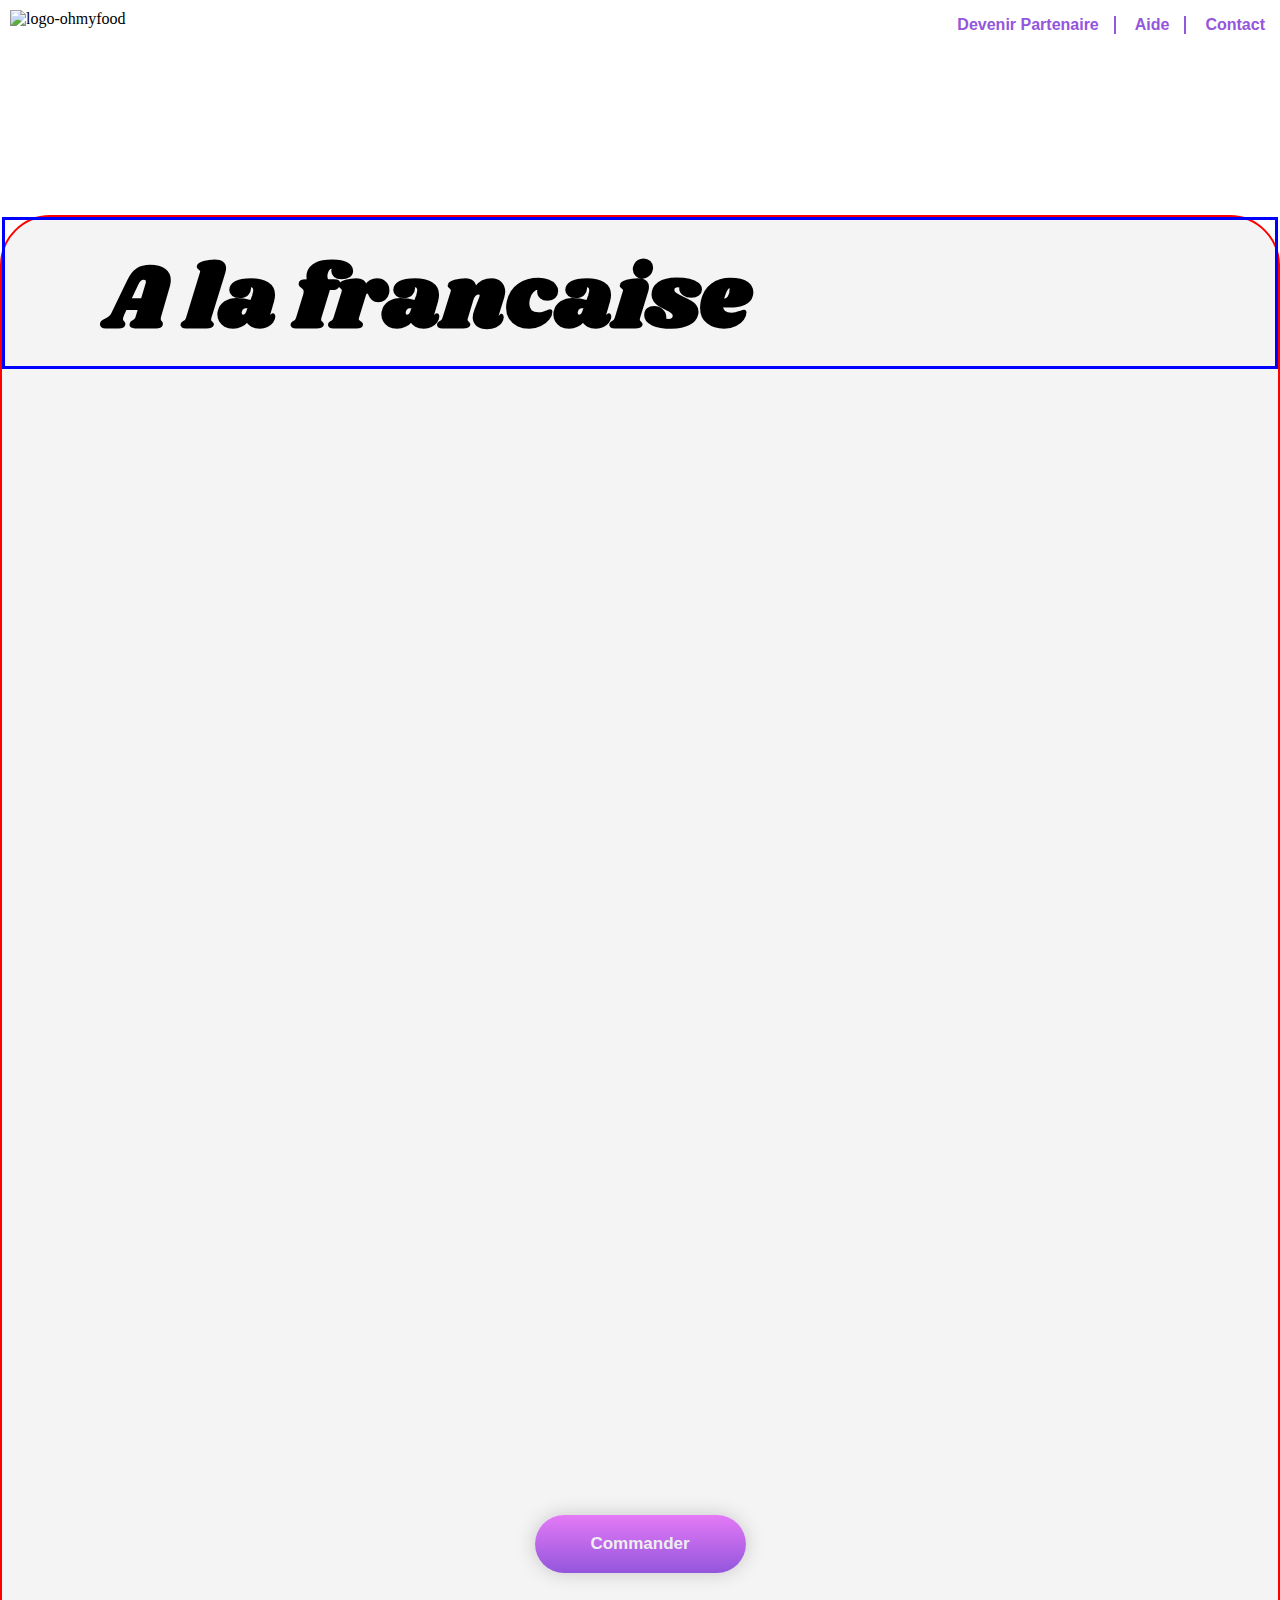
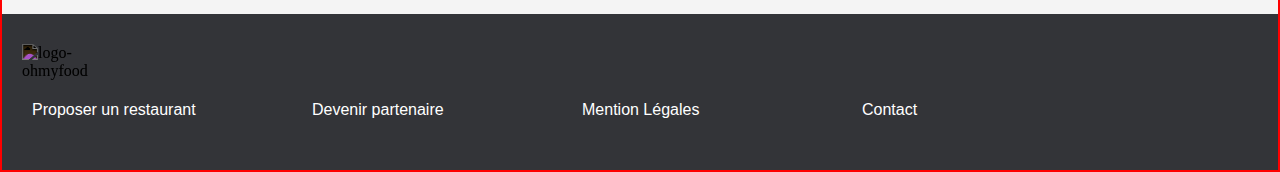
==== commit 581e71ad: "finaliser toutes les animation-sauf-la validation" ====
--- a/A-la-Francaise.html
+++ b/A-la-Francaise.html
@@ -37,24 +37,25 @@
              <div class="heade-menu">
                 <h2 class="title-restaurant">A la francaise</h2>
                 <i class="far fa-heart fa-customize"></i>
+                <i class="fas fa-heart fa-plein-LF"></i>
              </div>
              <div class="plat">
                  <p class="title-plat-1">Entrées</p>
-                 <div class="separator"></div>
+                 <div class="separator-1"></div>
                  <div class="div-entre">
                      <div class="plats"></div>
                      <div class="plats"></div>
                      <div class="plats"></div>
                  </div>
-                 <p class="title-plat-1">Plats</p>
-                 <div class="separator"></div>
+                 <p class="title-plat-2">Plats</p>
+                 <div class="separator-2"></div>
                  <div class="Plats-titre">
                      <div class="plats"></div>
                      <div class="plats"></div>
                      <div class="plats"></div>
                  </div>
-                 <p class="title-plat-1">Desserts</p>
-                 <div class="separator"></div>
+                 <p class="title-plat-3">Desserts</p>
+                 <div class="separator-3"></div>
                  <div class="Desserts">
                      <div class="plats"></div>
                      <div class="plats"></div>
@@ -64,6 +65,10 @@
              <div class="div-CMD">
                 <button class="bt-commande">Commander</button>
              </div>
+
+
+
+             
              <footer>
                 <div class="div-logo-F">
                  <img src="sous-images/ohmyfood.png" alt="logo-ohmyfood" class="logo-F">
--- a/style-mobile.css
+++ b/style-mobile.css
@@ -237,27 +237,27 @@
     font-family: 'Roboto', sans-serif;
 }
 .div-icone-arti{ 
-    border: 1px solid red;
+   /* border: 1px solid red;*/
     display: block;
     width: 50px;
     height: 50px;
     margin-right: 10px;
     float: right;
     text-align: center;
-    color: blue;
-}
-.div-icone-arti:hover{ 
-    border: 1px solid red;
-    display: block;
-    width: 50px;
-    height: 50px;
-    margin-right: 10px;
-    float: right;
-    text-align: center;
-    color: purple;
 }
 .fa-heart{ 
     font-size: 30px;
+    opacity: 1;
+}
+.fa-plein-acceuil{ 
+    opacity: 0;
+    transform: translateY(-30px);
+}
+
+.fa-plein-acceuil:hover{ 
+    opacity: 1;
+    color: #E47AF6;
+    transition-duration: 0.5s;
 }
 /*La fin de la partie Body du site web*/
 
@@ -387,14 +387,14 @@
 }
 
 .Menu{ 
-    border: 2px solid red;
+    /*border: 2px solid red;*/
     border-top-right-radius: 50px;
     border-top-left-radius: 50px;
     margin-top: -90px;
     background-color: #F4F4F4;
 }
 .heade-menu{ 
-    border: 3px solid blue;
+    /*border: 3px solid blue;*/
     height: auto;
     padding-top: 15px;
     display: flex;
@@ -409,7 +409,46 @@
     margin-right: 10px;
     width: 70%;
 }
-
+.fa-plein-PG{ 
+    opacity: 0;
+    transform: translateX(-30px);
+}
+
+.fa-plein-PG:hover{ 
+    opacity: 1;
+    color: #E47AF6;
+    transition-duration: 0.5s;
+}
+.fa-plein-LF{ 
+    opacity: 0;
+    transform: translateX(-30px);
+}
+
+.fa-plein-LF:hover{ 
+    opacity: 1;
+    color: #E47AF6;
+    transition-duration: 0.5s;
+}
+.fa-plein-NE{ 
+    opacity: 0;
+    transform: translateX(-30px);
+}
+
+.fa-plein-NE:hover{ 
+    opacity: 1;
+    color: #E47AF6;
+    transition-duration: 0.5s;
+}
+.fa-plein-DS{ 
+    opacity: 0;
+    transform: translateX(-30px);
+}
+
+.fa-plein-DS:hover{ 
+    opacity: 1;
+    color: #E47AF6;
+    transition-duration: 0.5s;
+}
 .plat{ 
     /*border: 1px solid green;*/
     padding: 0px 10px;
@@ -419,18 +458,79 @@
     margin-top: 0px;
     font-family: 'Roboto', sans-serif;
     text-transform: uppercase;
-    font-size: 4vw;
+    font-size: 20px;
     margin-bottom: -5px;
-}
-.separator{ 
+    position: relative;
+    animation-name: fadeinup;
+    animation-duration: 2s;
+    animation-delay: 0.4s;
+    animation-fill-mode: forwards;
+    opacity: 0;
+}
+.title-plat-2{ 
+    margin-top: 0px;
+    font-family: 'Roboto', sans-serif;
+    text-transform: uppercase;
+    font-size: 20px;
+    margin-bottom: -5px;
+    position: relative;
+    animation-name: fadeinup;
+    animation-duration: 2s;
+    animation-delay: 0.8s;
+    animation-fill-mode: forwards;
+    opacity: 0;
+}
+.title-plat-3{ 
+    margin-top: 0px;
+    font-family: 'Roboto', sans-serif;
+    text-transform: uppercase;
+    font-size: 20px;
+    margin-bottom: -5px;
+    position: relative;
+    animation-name: fadeinup;
+    animation-duration: 2s;
+    animation-delay: 1.2s;
+    animation-fill-mode: forwards;
+    opacity: 0;
+}
+.separator-1{ 
     display: inline-block;
     width: 10%;
     border: 1px solid #95DAC4;
+    position: relative;
+    animation-name: fadeinup;
+    animation-duration: 2s;
+    animation-delay: 0.4s;
+    animation-fill-mode: forwards;
+    opacity: 0;
+}
+.separator-2{ 
+    display: inline-block;
+    width: 10%;
+    border: 1px solid #95DAC4;
+    position: relative;
+    animation-name: fadeinup;
+    animation-duration: 2s;
+    animation-delay: 0.8s;
+    animation-fill-mode: forwards;
+    opacity: 0;
+}
+.separator-3{ 
+    display: inline-block;
+    width: 10%;
+    border: 1px solid #95DAC4;
+    position: relative;
+    animation-name: fadeinup;
+    animation-duration: 2s;
+    animation-delay: 1.2s;
+    animation-fill-mode: forwards;
+    opacity: 0;
 }
 .div-entre{ 
     /*border:2px solid red;*/
     margin-top: 15px;
     display: grid;
+    position: relative;
     grid-template-rows: repeat(3, 1fr);
     grid-template-columns: 1fr;
     row-gap: 22px;
@@ -446,6 +546,7 @@
    /* border:2px solid red;*/
     margin-top: 15px;
     display: grid;
+    position: relative;
     grid-template-rows: repeat(3, 1fr);
     grid-template-columns: 1fr;
     row-gap: 22px;
@@ -461,6 +562,7 @@
     /*border:2px solid red;*/
     margin-top: 15px;
     display: grid;
+    position: relative;
     grid-template-rows: repeat(3, 1fr);
     grid-template-columns: 1fr;
     row-gap: 22px;
@@ -479,27 +581,15 @@
     border: 1px solid blue;
 }
 
-.descri-plats{ 
-
-    display: inline-block;
-    height: 100%;
-    border-radius: 20px;
-    width: 100%;
-    
-}
-.animation{ 
-    border: 1px solid blue;
-    width: 100%;
-    border-top-left-radius: 20px;
-    border-bottom-left-radius: 20px;
-}
-.descri-plats:hover{
+
+
+
+
+
+
+.plats:hover{
+    transform: scale(1.03);
     transition-duration: 0.4s;
-    width: 80%;
-    border-top-left-radius: 20px;
-    border-bottom-left-radius: 20px;
-    border-top-right-radius: 0px;
-    border-bottom-right-radius: 0px;
 }
 .div-CMD{ 
     display: flex;
@@ -551,12 +641,19 @@
     margin-top: 300px;
     margin-bottom: 100px;
     border: 5px solid black;
-    width: 100px;
-    height: 100px;
+    width: 141px;
+    height: 141px;
     border-top-color: #9356DC;
     border-bottom-color: #9356DC;
     border-radius: 50%;
     animation: chargeur 4s linear 1;
+}
+.loading-title{ 
+    font-family: 'Shrikhand', cursive;
+    position: absolute;
+    transform: translateY(336px);
+    animation-name: anime-title-loading;
+    animation-duration: 4s;
 }
 
 @keyframes anime{ 
@@ -573,40 +670,19 @@
     50%{transform: rotate(1440deg) scale(1);}
     100%{transform: rotate(1800deg) scale(1.3);}
 }
-
-
-.letter:nth-child(1){ 
-    animation-delay: 0.1S;
-}
-.letter:nth-child(2){ 
-    animation-delay: 0.2S;
-}
-.letter:nth-child(3){ 
-    animation-delay: 0.3S;
-}
-.letter:nth-child(4){ 
-    animation-delay: 0.4s;
-}
-.letter:nth-child(5){ 
-    animation-delay: 0.5S;
-}
-.letter:nth-child(6){ 
-    animation-delay: 0.6S;
-}
-.letter:nth-child(7){ 
-    animation-delay: 0.7S;
-}
-.letter:nth-child(8){ 
-    animation-delay: 0.8S;
+@keyframes anime-title-loading{ 
+    0%{transform: translateY(336px); color: black;}
+    25%{transform:translateY(336px); color:  #9356DC;}
+    50%{transform: translateY(336px); color: black;}
+    100%{transform: translateY(336px); color:  #9356DC;}
+
 }
 /* fin du css du loader*/
  /*le css des plats*/
+
  @keyframes fadeinup{
-    from{opacity: 0;}
-    to{opacity: 1;}
-}
-
-
+    from{opacity: 0; top: 40px;}
+    to{opacity: 1; top: 0px;}
+}
 /*Fin du animtion en css des plats*/
-
-}+}
--- a/style-desktop.css
+++ b/style-desktop.css
@@ -278,15 +278,25 @@
         font-family: 'Roboto', sans-serif;
     }
     .div-icone-arti{ 
-       /* border: 1px solid red;*/
+        /*border: 1px solid red;*/
         display: block;
         width: auto;
         margin-top: 10px;
-        margin-right: 10px;
         float: right;
     }
     .fa-heart{ 
-        font-size: 40px;
+        font-size: 30px;
+        opacity: 1;
+    }
+    .fa-plein-acceuil{ 
+        opacity: 0;
+        transform: translateX(-34px);
+    }
+    
+    .fa-plein-acceuil:hover{ 
+        opacity: 1;
+        color: #E47AF6;
+        transition-duration: 0.5s;
     }
     /*La fin de la partie body du site web*/
 
@@ -346,14 +356,9 @@
     .fa-arrow-left{ 
       visibility: hidden;
     }
-    .picture{ 
-        border: 2px solid blue;
-        height: auto;
-    }
-    .img-la-fr{ 
-        width: 100%;
-        height: 100%;
-        object-fit: cover;
+    .logo{ 
+        height: 60%;
+        min-width: 200px;
     }
     .Menu{ 
         border: 2px solid red;
@@ -361,46 +366,6 @@
         border-top-left-radius: 50px;
         margin-top: -154px;
         background-color: #F4F4F4;
-    }
-
-    .heade-menu{ 
-        /* border: 3px solid blue;*/
-         height: auto;
-         padding-top: 15px;
-         height: auto;
-         display: flex;
-     }
-     .div-titre-plat{ 
-        border: 1px solid red;
-        width: 100%;
-        display: flex;
-        justify-content: center;
-        align-items: center;
-    }
-    .span-heart{
-        border: 1px solid green;
-        display: flex;
-        justify-content: center;
-        align-items: center;
-        width: 30%;
-    }
-     .p-title-m{ 
-         display: inline-block;
-         font-size: 5vw;
-         font-weight: bolder;
-         font-style: italic;
-         text-align: center;
-     }
-     .plat-1{ 
-         border: 1px solid green;
-         height:1000px
-     }
-     .title-plat-1{ 
-         margin-top: 0px;
-     }
-     .logo{ 
-        height: 60%;
-        min-width: 200px;
     }
     .sp-arrow{ 
         /*border: 1px solid red;*/
@@ -452,11 +417,7 @@
         background-size: 100% 88%;
         object-fit: cover;
     }
-    .img-la-fr{ 
-        width: 100%;
-        height: 100%;
-        object-fit: cover;
-    }
+
     .heade-menu{ 
         border: 3px solid blue;
         height: auto;
@@ -472,60 +433,199 @@
         margin-left: 100px;
         width: 73%;
     }
-    .fa-customize{
-        color: red;
-        font-size: 4.5vw;
-    }
+    /*Le css des animation au survole du j'aime */
+    .fa-heart{ 
+        font-size: 30px;
+    }
+    .fa-plein-PG{ 
+        opacity: 0;
+        transform: translateX(-30px);
+    }
+    
+    .fa-plein-PG:hover{ 
+        opacity: 1;
+        color: #E47AF6;
+        transition-duration: 0.5s;
+    }
+    .fa-plein-LF{ 
+        opacity: 0;
+        transform: translateX(-30px);
+    }
+    
+    .fa-plein-LF:hover{ 
+        opacity: 1;
+        color: #E47AF6;
+        transition-duration: 0.5s;
+    }
+    .fa-plein-NE{ 
+        opacity: 0;
+        transform: translateX(-30px);
+    }
+    
+    .fa-plein-NE:hover{ 
+        opacity: 1;
+        color: #E47AF6;
+        transition-duration: 0.5s;
+    }
+    .fa-plein-DS{ 
+        opacity: 0;
+        transform: translateX(-30px);
+    }
+    
+    .fa-plein-DS:hover{ 
+        opacity: 1;
+        color: #E47AF6;
+        transition-duration: 0.5s;
+    }
+
+/*La fin du css des animation au survole du j'aime */
+
+
     .plat{ 
-       /* border: 2px solid green;*/
+        /*border: 2px solid green;*/
         padding: 0px 10px;
         margin-top: 20px;
     }
-    .title-plat-1{ 
+    .title-plat-1,.title-plat-2,.title-plat-3{ 
         margin-top: 0px;
         font-family: 'Roboto', sans-serif;
         text-transform: uppercase;
         font-size: 3vw;
         margin-bottom: -5px;
     }
-    .separator{ 
+    .separator-1,.separator-2,.separator-3{ 
         display: inline-block;
         width: 10%;
         border: 1px solid #95DAC4;
+    }
+    .title-plat-1{ 
+        margin-top: 0px;
+        font-family: 'Roboto', sans-serif;
+        text-transform: uppercase;
+        font-size: 20px;
+        margin-bottom: -5px;
+        position: relative;
+        animation-name: fadeinup;
+        animation-duration: 2s;
+        animation-delay: 0.4s;
+        animation-fill-mode: forwards;
+        opacity: 0;
+    }
+    .title-plat-2{ 
+        margin-top: 0px;
+        font-family: 'Roboto', sans-serif;
+        text-transform: uppercase;
+        font-size: 20px;
+        margin-bottom: -5px;
+        position: relative;
+        animation-name: fadeinup;
+        animation-duration: 2s;
+        animation-delay: 0.8s;
+        animation-fill-mode: forwards;
+        opacity: 0;
+    }
+    .title-plat-3{ 
+        margin-top: 0px;
+        font-family: 'Roboto', sans-serif;
+        text-transform: uppercase;
+        font-size: 20px;
+        margin-bottom: -5px;
+        position: relative;
+        animation-name: fadeinup;
+        animation-duration: 2s;
+        animation-delay: 1.2s;
+        animation-fill-mode: forwards;
+        opacity: 0;
+    }
+    .separator-1{ 
+        display: inline-block;
+        width: 10%;
+        border: 1px solid #95DAC4;
+        position: relative;
+        animation-name: fadeinup;
+        animation-duration: 2s;
+        animation-delay: 0.4s;
+        animation-fill-mode: forwards;
+        opacity: 0;
+    }
+    .separator-2{ 
+        display: inline-block;
+        width: 10%;
+        border: 1px solid #95DAC4;
+        position: relative;
+        animation-name: fadeinup;
+        animation-duration: 2s;
+        animation-delay: 0.8s;
+        animation-fill-mode: forwards;
+        opacity: 0;
+    }
+    .separator-3{ 
+        display: inline-block;
+        width: 10%;
+        border: 1px solid #95DAC4;
+        position: relative;
+        animation-name: fadeinup;
+        animation-duration: 2s;
+        animation-delay: 1.2s;
+        animation-fill-mode: forwards;
+        opacity: 0;
     }
     .div-entre{ 
         /*border:2px solid red;*/
         margin-top: 15px;
         display: grid;
+        position: relative;
         grid-template-rows: repeat(3, 1fr);
         grid-template-columns: 1fr;
         row-gap: 22px;
         margin-bottom: 40px;
+        animation-name: fadeinup;
+        animation-duration: 2s;
+        animation-delay: 0.4s;
+        animation-fill-mode: forwards;
+        opacity: 0;
+    }
+    
+    .Plats-titre{ 
+       /* border:2px solid red;*/
+        margin-top: 15px;
+        display: grid;
+        position: relative;
+        grid-template-rows: repeat(3, 1fr);
+        grid-template-columns: 1fr;
+        row-gap: 22px;
+        margin-bottom: 40px;
+        animation-name: fadeinup;
+        animation-duration: 2s;
+        animation-delay: 0.8s;
+        animation-fill-mode: forwards;
+        opacity: 0;
+    }
+    
+    .Desserts{ 
+        /*border:2px solid red;*/
+        margin-top: 15px;
+        display: grid;
+        position: relative;
+        grid-template-rows: repeat(3, 1fr);
+        grid-template-columns: 1fr;
+        row-gap: 22px;
+        animation-name: fadeinup;
+        animation-duration: 2s;
+        animation-delay: 1.2s;
+        animation-fill-mode: forwards;
+        opacity: 0;
     }
     .plats{
+        /*border: 1px solid blue;*/
         height: 80px;
         border-radius: 20px;
         box-shadow:0px 0px 20px #0000002e;
         background-color: white;
     }
-    .Plats-titre{ 
-        /* border:2px solid red;*/
-         margin-top: 15px;
-         display: grid;
-         grid-template-rows: repeat(3, 1fr);
-         grid-template-columns: 1fr;
-         row-gap: 22px;
-         margin-bottom: 40px;
-     }
-
-     
-     .Desserts{ 
-        /*border:2px solid red;*/
-        margin-top: 15px;
-        display: grid;
-        grid-template-rows: repeat(3, 1fr);
-        grid-template-columns: 1fr;
-        row-gap: 22px;
+    .plats:hover{
+        transform: scale(1.02);
+        transition-duration: 0.4s;
     }
     .div-CMD{ 
         display: flex;
@@ -552,8 +652,78 @@
         box-shadow:0px 0px 30px #9C9C9C;
     
     }
-}
-
-
-
-
+/*Le css des animation du site web */
+/*Le css du LOADER*/
+.animation{ 
+    display: flex;
+    border: 0px;
+    position: absolute;
+    justify-content: center;
+    background-color: white;
+    z-index:2;
+    width: 100%;
+    height: 2265px;
+    animation-name: anime;
+    animation-fill-mode: forwards;
+    animation-duration: 10s;
+    animation-timing-function: ease-out;
+    animation-iteration-count: 1;
+    overflow: hidden;
+}
+.loader{ 
+    margin: auto;
+    margin-top: 300px;
+    margin-bottom: 100px;
+    border: 5px solid black;
+    width: 141px;
+    height: 141px;
+    border-top-color: #9356DC;
+    border-bottom-color: #9356DC;
+    border-radius: 50%;
+    animation: chargeur 4s linear 1;
+}
+.loading-title{ 
+    font-family: 'Shrikhand', cursive;
+    position: absolute;
+    transform: translateY(336px);
+    animation-name: anime-title-loading;
+    animation-duration: 4s;
+}
+
+@keyframes anime{ 
+    0%{opacity: 1;}
+    20%{opacity: 1;}
+    40%{opacity: 0;}
+    80%{opacity: 0;height: 0px;}
+    100%{opacity: 0;height: 0px;}
+    100%{opacity: 0; height: 0px;}
+}
+@keyframes chargeur{ 
+    0%{transform: rotate(360deg) scale(1);}
+    25%{transform: rotate(720deg) scale(1.3);}
+    50%{transform: rotate(1440deg) scale(1);}
+    100%{transform: rotate(1800deg) scale(1.3);}
+}
+@keyframes anime-title-loading{ 
+    0%{transform: translateY(336px); color: black;}
+    25%{transform:translateY(336px); color:  #9356DC;}
+    50%{transform: translateY(336px); color: black;}
+    100%{transform: translateY(336px); color:  #9356DC;}
+
+}
+
+
+/* fin du css du loader*/
+
+ /*le css des plats*/
+
+ @keyframes fadeinup{
+    from{opacity: 0; top: 40px;}
+    to{opacity: 1; top: 0px;}
+}
+/*Fin du animtion en css des plats*/
+}
+
+
+
+
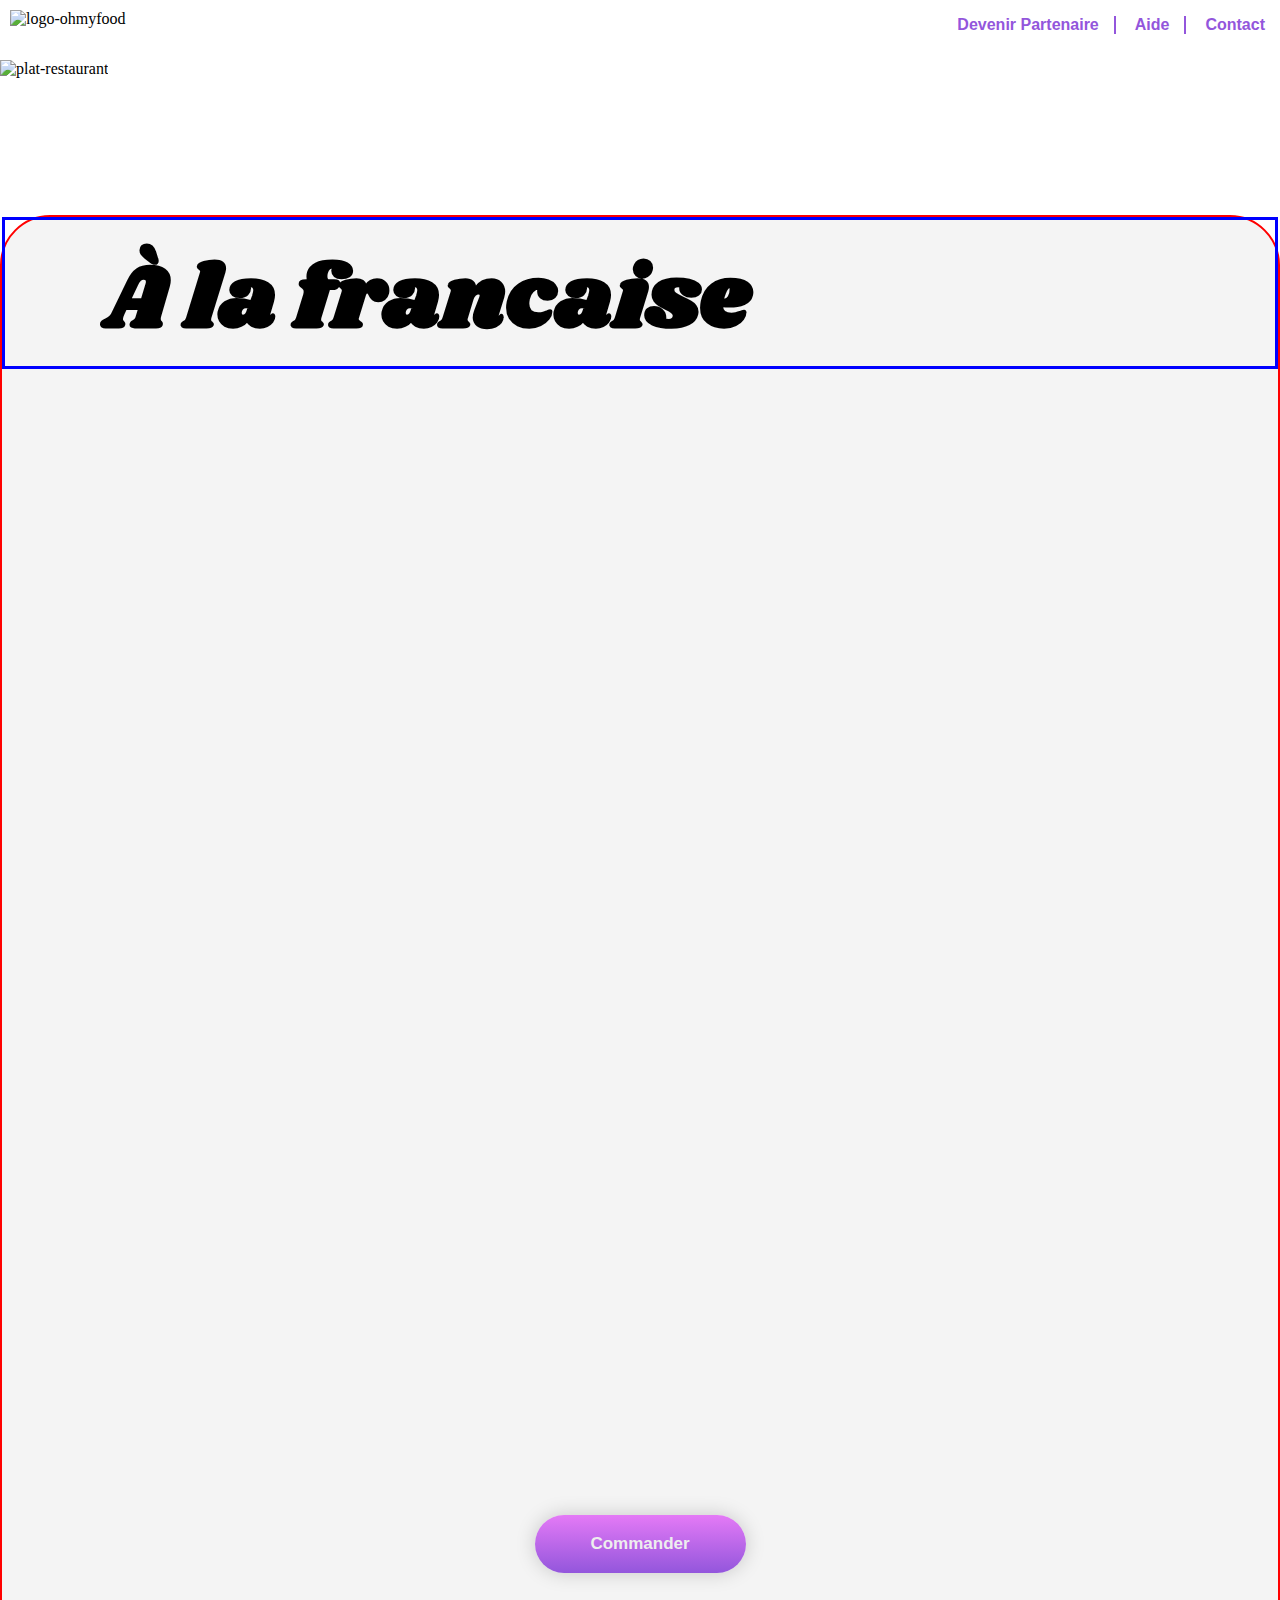
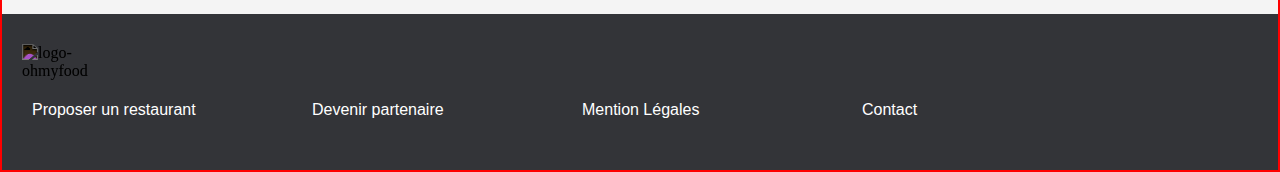
==== commit 122b6669: "Ajout de la meta description du site web" ====
--- a/A-la-Francaise.html
+++ b/A-la-Francaise.html
@@ -4,6 +4,7 @@
      <link rel="stylesheet" href="style-mobile.css">
      <link rel="stylesheet" href="style-desktop.css">
      <meta name="viewport" content="width=device-width, initial-scale=1.0">
+     <meta name="description" content="Oh My Food est un restaurant gastronomique sur Paris qui permet à ces clients de composer leurs propore menu">
      <link rel="preconnect" href="https://fonts.gstatic.com">
      <link href="https://fonts.googleapis.com/css2?family=Shrikhand&display=swap" rel="stylesheet">
      <script src="https://kit.fontawesome.com/809ab1d1fb.js" crossorigin="anonymous"></script>
@@ -32,10 +33,11 @@
             </div>
          </header>
          <section class="picture-la-francaise">
+             <img src="sous-images/toa-heftiba-DQKerTsQwi0-unsplash.jpg" alt="plat-restaurant" class="img-presentation">
          </section>
          <section class="Menu">
              <div class="heade-menu">
-                <h2 class="title-restaurant">A la francaise</h2>
+                <h3 class="title-restaurant">À la francaise</h3>
                 <i class="far fa-heart fa-customize"></i>
                 <i class="fas fa-heart fa-plein-LF"></i>
              </div>
@@ -43,32 +45,109 @@
                  <p class="title-plat-1">Entrées</p>
                  <div class="separator-1"></div>
                  <div class="div-entre">
-                     <div class="plats"></div>
-                     <div class="plats"></div>
-                     <div class="plats"></div>
+                     <div class="plats">
+                        <div class="description">
+                            <h2>Tartare de poulpe acidulé</h2>
+                            <span class="sp-I">Aux zestes d'orange</span>
+                          <div class="prix"><strong>25€</strong></div>
+                          </div>
+                          <div class="div-spinner">
+                            <i class="fas fa-check-circle"></i>
+                          </div>
+                     </div>
+                     <div class="plats">
+                        <div class="description">
+                            <h2>Velouté de légumes d'antan</h2>
+                            <span class="sp-I">Carotte, panais, topinambour</span>
+                          <div class="prix"><strong>35€</strong></div>
+                          </div>
+                          <div class="div-spinner">
+                            <i class="fas fa-check-circle"></i>
+                          </div>
+                     </div>
+                     <div class="plats">
+                        <div class="description">
+                            <h2>Soupe à l'oignon</h2>
+                            <span class="sp-I">Revisitée</span>
+                          <div class="prix"><strong>20€</strong></div>
+                          </div>
+                          <div class="div-spinner">
+                            <i class="fas fa-check-circle"></i>
+                          </div>
+                     </div>
                  </div>
                  <p class="title-plat-2">Plats</p>
                  <div class="separator-2"></div>
                  <div class="Plats-titre">
-                     <div class="plats"></div>
-                     <div class="plats"></div>
-                     <div class="plats"></div>
+                     <div class="plats">
+                        <div class="description">
+                            <h2>Coquilles Saint-Jacques</h2>
+                            <span class="sp-I">Accompagnées d'une purée de panais</span>
+                          <div class="prix"><strong>40€</strong></div>
+                          </div>
+                          <div class="div-spinner">
+                            <i class="fas fa-check-circle"></i>
+                          </div>
+                     </div>
+                     <div class="plats">
+                        <div class="description">
+                            <h2>Magret de canard</h2>
+                            <span class="sp-I">Et parmentier de pommes de terre</span>
+                          <div class="prix"><strong>35€</strong></div>
+                          </div>
+                          <div class="div-spinner">
+                            <i class="fas fa-check-circle"></i>
+                          </div>
+                     </div>
+                     <div class="plats">
+                        <div class="description">
+                            <h2>Pigeonneau d’Ille-et-Vilaine</h2>
+                            <span class="sp-I">Sur son lit de gnocchis aux légumes</span>
+                          <div class="prix"><strong>44€</strong></div>
+                          </div>
+                          <div class="div-spinner">
+                            <i class="fas fa-check-circle"></i>
+                          </div>
+                     </div>
                  </div>
                  <p class="title-plat-3">Desserts</p>
                  <div class="separator-3"></div>
                  <div class="Desserts">
-                     <div class="plats"></div>
-                     <div class="plats"></div>
-                     <div class="plats"></div>
+                     <div class="plats">
+                        <div class="description">
+                            <h2>Pétales de violettes glacés</h2>
+                            <span class="sp-I">Et purée de noisettes</span>
+                          <div class="prix"><strong>18€</strong></div>
+                          </div>
+                          <div class="div-spinner">
+                            <i class="fas fa-check-circle"></i>
+                          </div>
+                     </div>
+                     <div class="plats">
+                        <div class="description">
+                            <h2>Fondant au chocolat</h2>
+                            <span class="sp-I">Revisité</span>
+                          <div class="prix"><strong>22€</strong></div>
+                          </div>
+                          <div class="div-spinner">
+                            <i class="fas fa-check-circle"></i>
+                          </div>
+                     </div>
+                     <div class="plats">
+                        <div class="description">
+                            <h2>Millefeuille croustillant</h2>
+                            <span class="sp-I">Myrtilles et pâte d’amande</span>
+                          <div class="prix"><strong>23€</strong></div>
+                          </div>
+                          <div class="div-spinner">
+                            <i class="fas fa-check-circle"></i>
+                          </div>
+                     </div>
                  </div>
              </div>
              <div class="div-CMD">
                 <button class="bt-commande">Commander</button>
              </div>
-
-
-
-             
              <footer>
                 <div class="div-logo-F">
                  <img src="sous-images/ohmyfood.png" alt="logo-ohmyfood" class="logo-F">
@@ -89,7 +168,7 @@
                     <a href="#">
                     <div class="div3"><span class="descri-foot">Mention Légales</span></div>
                     </a>
-                    <a href="#">
+                    <a href="mailto:Contact@ohmyfood.fr" target="_blank">
                     <div class="div4"><span class="descri-foot">Contact</span></div>
                     </a>
                 </div>
